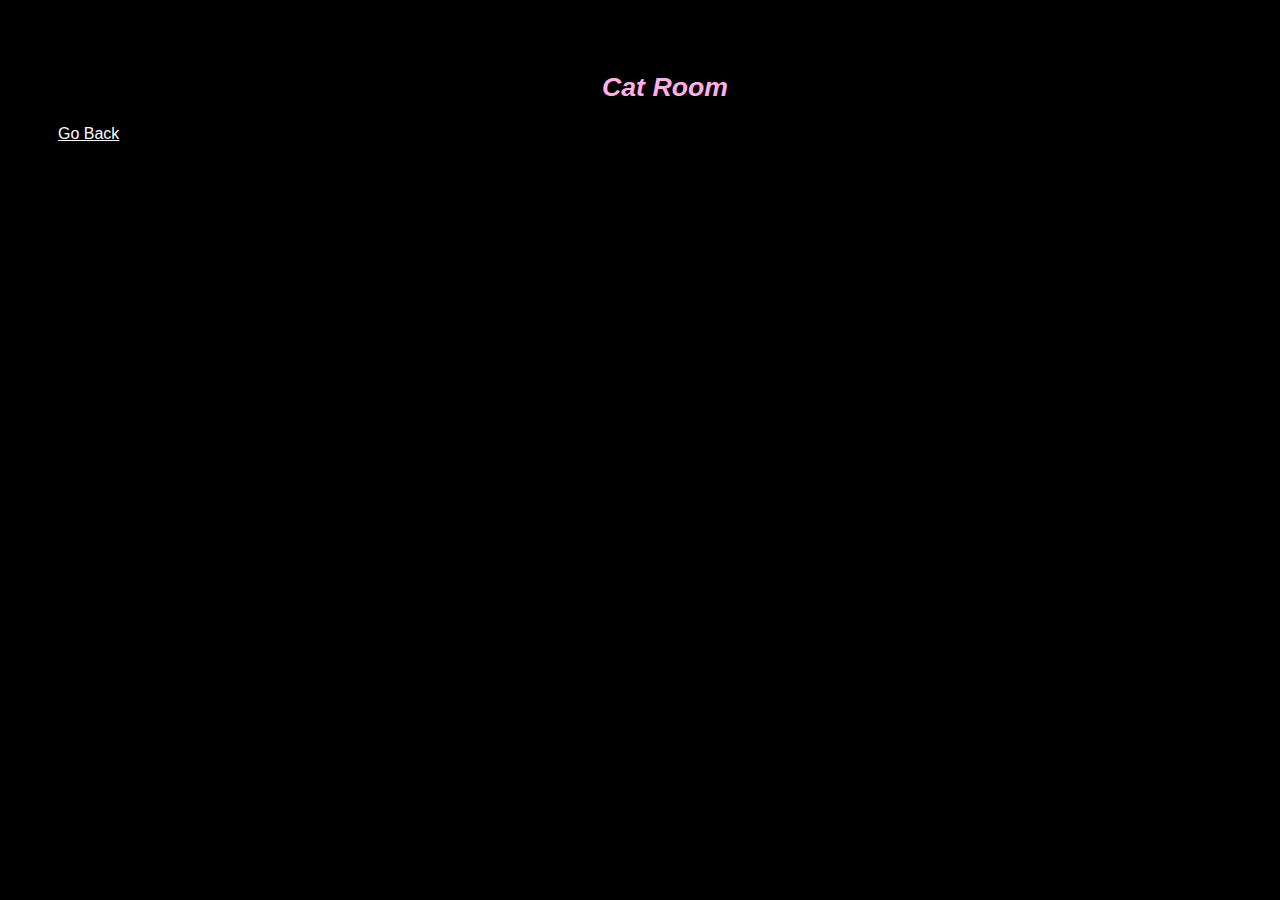
==== Page 1/index.html @ fc92f981 "Update index.html" ====
<!DOCTYPE html>
<html lang="en">
    <head>  
        <meta charset="UTF-8">
        <meta name="viewport" content="width=device-width", intitial-scale="1.0">
        <title>Nicole's Site</title>
        <link href="styles.css" rel="stylesheet">
        <link rel="preconnect" href="https://fonts.googleapis.com">
        <link rel="preconnect" href="https://fonts.gstatic.com" crossorigin>
        <link href="https://fonts.googleapis.com/css2?family=Oi&display=swap" rel="stylesheet">
    </head>
    <body>
        <!--content for hello world site goes here!-->
        <h2> Cat Room </h2>

        <p> <a href="Hello-World/index.html" >Go Back</a> </p1>


    </body>
</html>
---- Page 1/styles.css ----
h1{
    color: #ff00bb;
    text-align: center;
    font-size: 40pt;
    font-family: "Oi", serif;
    padding-top: 5px;
    padding-bottom: 0px;
}

h2{
    color: #ffafe4;
    text-align: center;
    font-size: 20pt;
    font-family: helvetica;
    font-style: italic;
    padding-top: 50px;
}

h3{
    color: #ffafe4;
    text-align: center;
    font-size: 10pt;
    font-family: helvetica;
    font-style: italic;
    padding-top: 0px;
    
}

p{
    color: #9afdff;
    font-family: helvetica;

}

div{
    padding-top: 20px;
    padding-bottom: 0px;
}

body{
    background-color: black;
    padding-left: 50px;
}

/* unvisited link */
a:link {
    color: rgb(255, 255, 255);
  }
  
  /* visited link */
  a:visited {
    color: rgb(255, 255, 255);
  }
  
  /* mouse over link */
  a:hover {
    color: rgb(255, 76, 165);
  }
  
  .right {
    justify-content: right;
    padding-right: 50px;
  }

 
  .oi-regular {
    font-family: "Oi", serif;
    font-weight: 100;
    font-style: normal;
  }
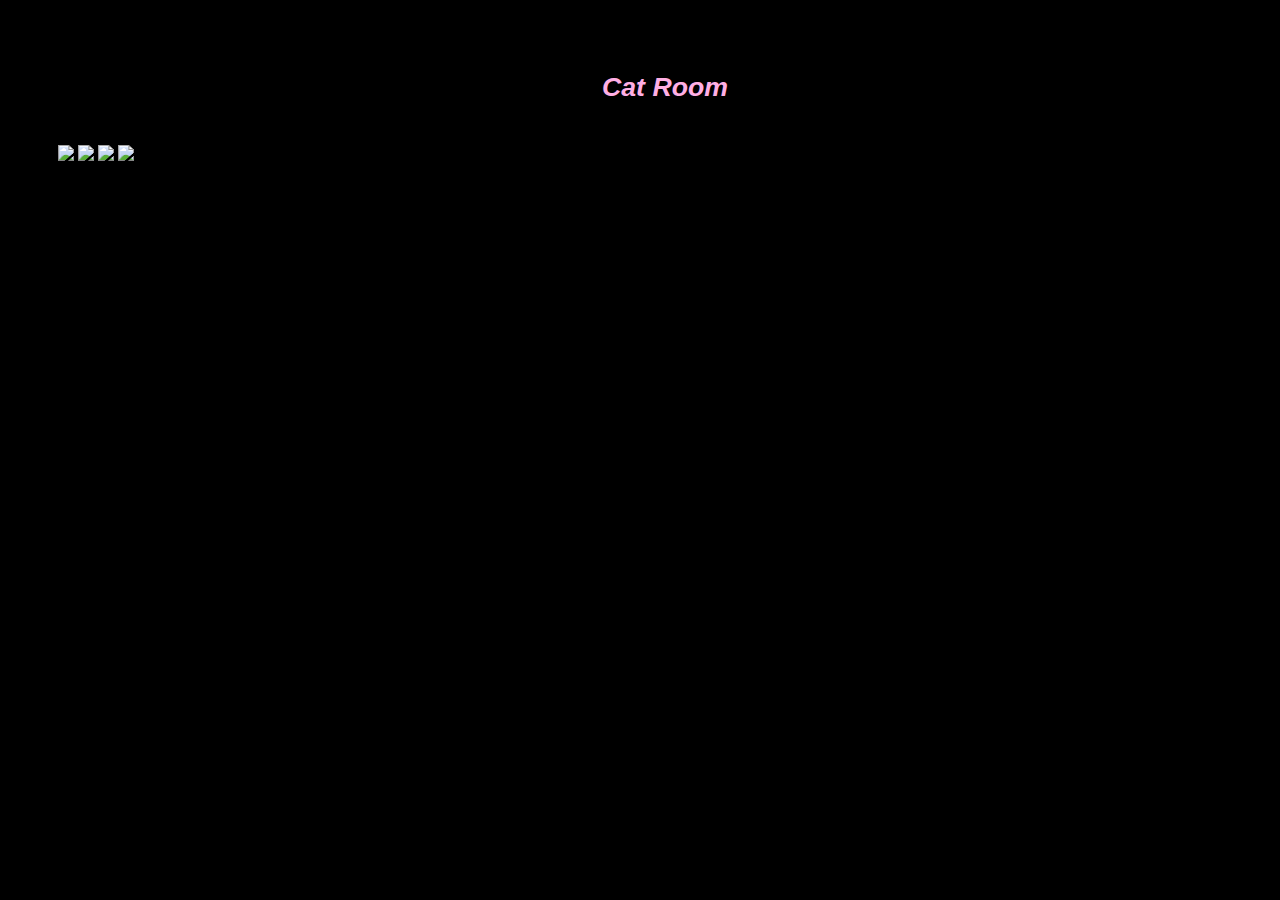
==== commit 86fe24c4: "Flex Added (page 1)" ====
--- a/Page 1/index.html
+++ b/Page 1/index.html
@@ -7,14 +7,18 @@
         <link href="styles.css" rel="stylesheet">
         <link rel="preconnect" href="https://fonts.googleapis.com">
         <link rel="preconnect" href="https://fonts.gstatic.com" crossorigin>
-        <link href="https://fonts.googleapis.com/css2?family=Oi&display=swap" rel="stylesheet">
+        <link href="https://fonts.googleapis.com/css2?family=Jacquarda+Bastarda+9+Charted&display=swap" rel="stylesheet">
     </head>
     <body>
         <!--content for hello world site goes here!-->
         <h2> Cat Room </h2>
 
-        <p> <a href="Hello-World/index.html" >Go Back</a> </p1>
-
+       <div class="Cats"> 
+            <img src="https://encrypted-tbn0.gstatic.com/images?q=tbn:ANd9GcTenp49lG3DDWsWxhb2eiwRcDXva9Cs1aG7hA&s" style="height:400px">
+            <img src="https://g.petango.com/photos/619/6fdffbef-c329-46b9-8964-46118c9930a6.jpg" style="height:400px">
+            <img src="https://g.petango.com/photos/619/dff2f44b-8f7b-4ba2-8620-721ce8ed5a45.jpg" style="height:400px">
+            <img src="https://g.petango.com/photos/619/69b8305f-cfd3-44a7-b7fe-b31529973c1e.jpg" style="height:400px">
+       </div>
 
     </body>
 </html>--- a/Page 1/styles.css
+++ b/Page 1/styles.css
@@ -2,7 +2,7 @@
     color: #ff00bb;
     text-align: center;
     font-size: 40pt;
-    font-family: "Oi", serif;
+    font-family: "Jacquarda Bastarda 9 Charted", serif;
     padding-top: 5px;
     padding-bottom: 0px;
 }
@@ -63,8 +63,15 @@
   }
 
  
-  .oi-regular {
-    font-family: "Oi", serif;
-    font-weight: 100;
+  .jacquarda-bastarda-9-charted-regular {
+    font-family: "Jacquarda Bastarda 9 Charted", serif;
+    font-weight: 400;
     font-style: normal;
+  }
+  
+
+  #cats {
+    display: flex;
+    align-items:stretch
+  
   }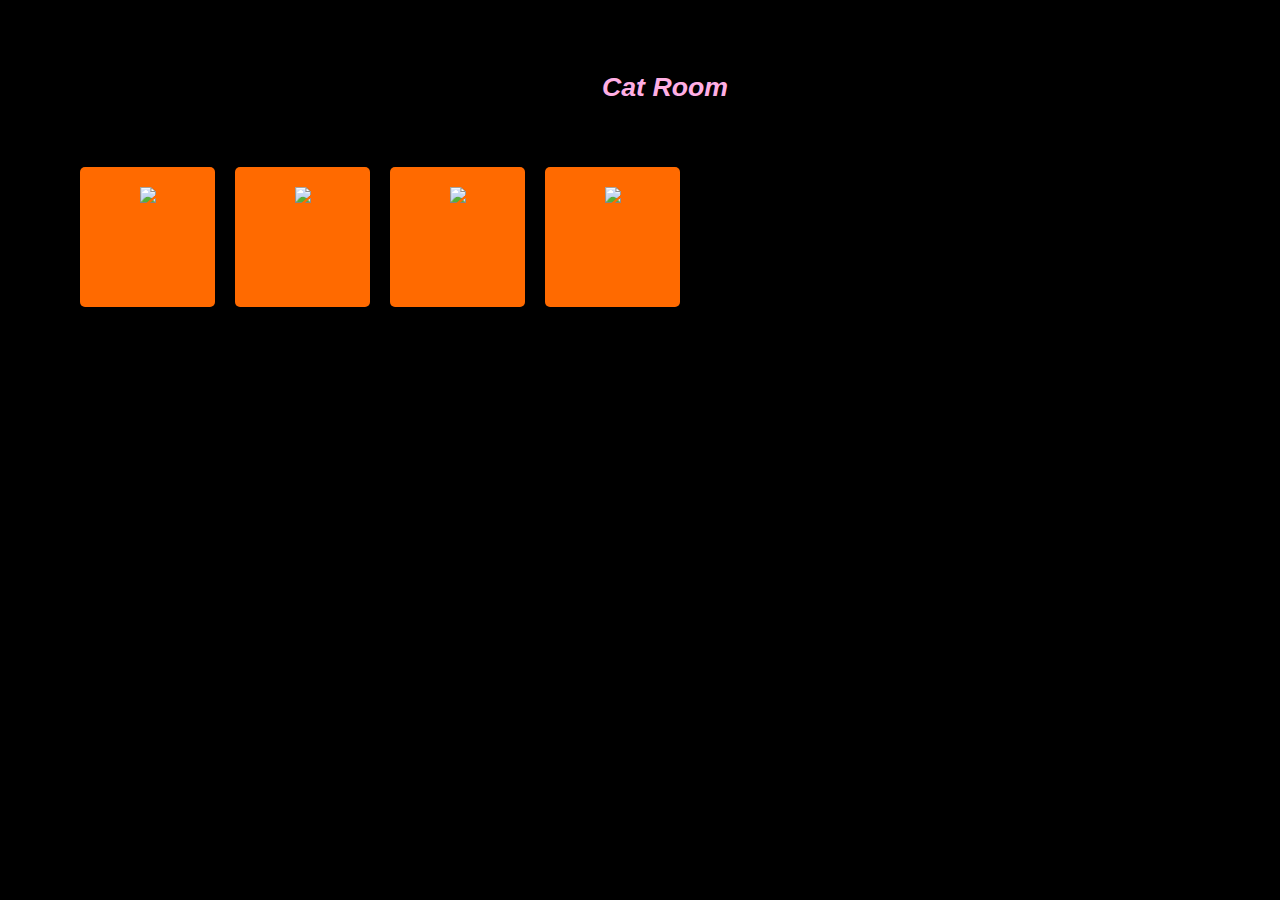
==== commit b9e108da: "flex update" ====
--- a/Page 1/index.html
+++ b/Page 1/index.html
@@ -13,12 +13,14 @@
         <!--content for hello world site goes here!-->
         <h2> Cat Room </h2>
 
-       <div class="Cats"> 
-            <img src="https://encrypted-tbn0.gstatic.com/images?q=tbn:ANd9GcTenp49lG3DDWsWxhb2eiwRcDXva9Cs1aG7hA&s" style="height:400px">
-            <img src="https://g.petango.com/photos/619/6fdffbef-c329-46b9-8964-46118c9930a6.jpg" style="height:400px">
-            <img src="https://g.petango.com/photos/619/dff2f44b-8f7b-4ba2-8620-721ce8ed5a45.jpg" style="height:400px">
-            <img src="https://g.petango.com/photos/619/69b8305f-cfd3-44a7-b7fe-b31529973c1e.jpg" style="height:400px">
-       </div>
-
+        <div>
+            <div class="flex-container">
+              <div class="flex-item"><img src="https://encrypted-tbn0.gstatic.com/images?q=tbn:ANd9GcTenp49lG3DDWsWxhb2eiwRcDXva9Cs1aG7hA&s" style="height:100px"> </div>
+              <div class="flex-item"> <img src="https://g.petango.com/photos/619/6fdffbef-c329-46b9-8964-46118c9930a6.jpg" style="height:100px"> </div>
+              <div class="flex-item"> <img src="https://g.petango.com/photos/619/dff2f44b-8f7b-4ba2-8620-721ce8ed5a45.jpg" style="height:100px"> </div>
+              <div class="flex-item"> <img src="https://g.petango.com/photos/619/69b8305f-cfd3-44a7-b7fe-b31529973c1e.jpg" style="height:100px"> </div>
+            </div>
+          </div>
+          
     </body>
 </html>--- a/Page 1/styles.css
+++ b/Page 1/styles.css
@@ -69,9 +69,22 @@
     font-style: normal;
   }
   
-
-  #cats {
+  .flex-container {
+    border: 2px solid #000;
+    width: 600px;
     display: flex;
-    align-items:stretch
+    flex-wrap: wrap;
+    gap: 20px;
+    padding: 20px;
+    border-radius: 5px;
+  }
   
+  .flex-item {
+    display: flex;
+    justify-content: center;
+    align-items: center;
+    background-color: rgb(255, 106, 0);
+    padding: 20px 50px;
+    border-radius: 5px;
+    flex: 1;
   }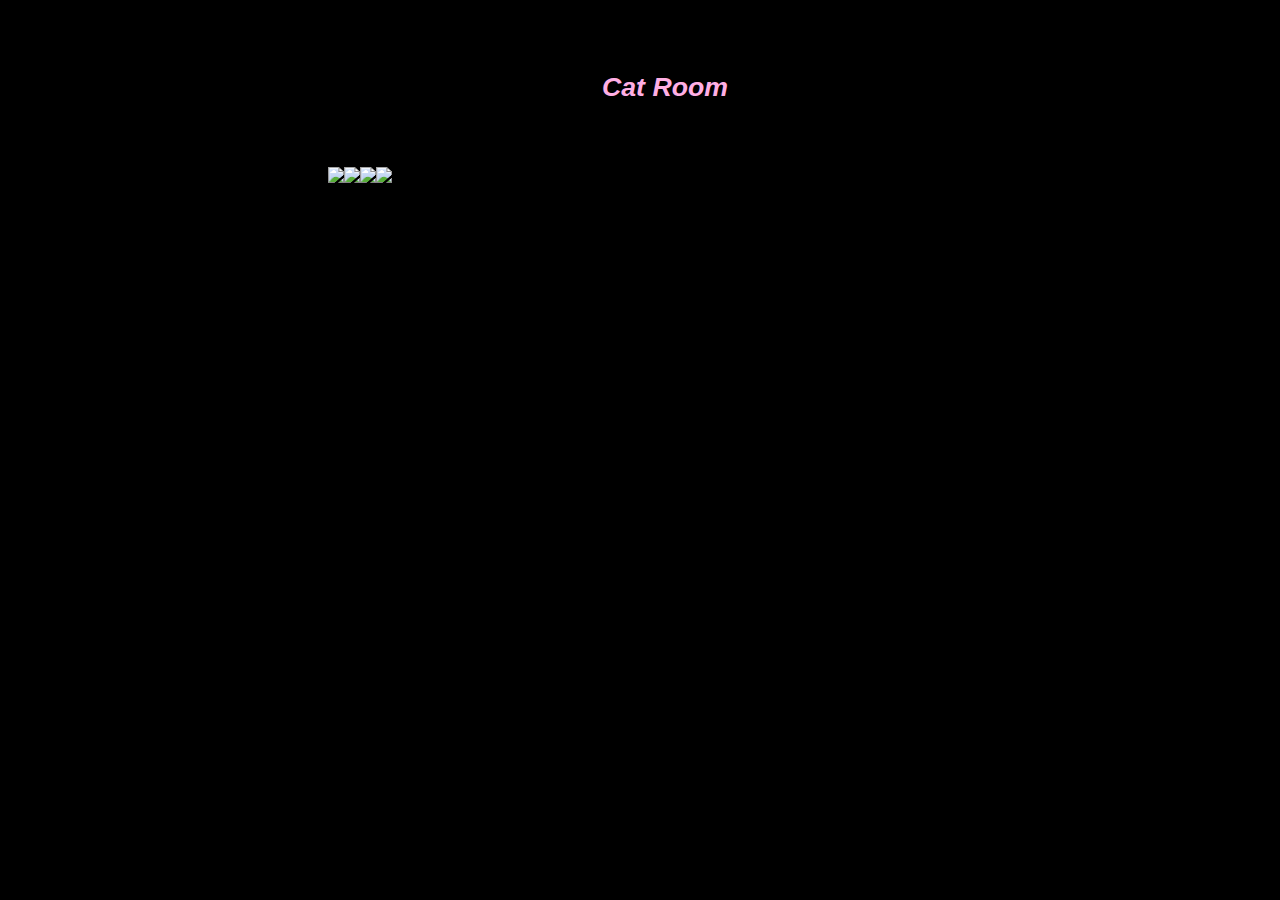
==== commit 46c1309f: "flex update" ====
--- a/Page 1/index.html
+++ b/Page 1/index.html
@@ -14,11 +14,11 @@
         <h2> Cat Room </h2>
 
         <div>
-            <div class="flex-container">
-              <div class="flex-item"><img src="https://encrypted-tbn0.gstatic.com/images?q=tbn:ANd9GcTenp49lG3DDWsWxhb2eiwRcDXva9Cs1aG7hA&s" style="height:100px"> </div>
-              <div class="flex-item"> <img src="https://g.petango.com/photos/619/6fdffbef-c329-46b9-8964-46118c9930a6.jpg" style="height:100px"> </div>
-              <div class="flex-item"> <img src="https://g.petango.com/photos/619/dff2f44b-8f7b-4ba2-8620-721ce8ed5a45.jpg" style="height:100px"> </div>
-              <div class="flex-item"> <img src="https://g.petango.com/photos/619/69b8305f-cfd3-44a7-b7fe-b31529973c1e.jpg" style="height:100px"> </div>
+            <div class="cats">
+            <img src="https://encrypted-tbn0.gstatic.com/images?q=tbn:ANd9GcTenp49lG3DDWsWxhb2eiwRcDXva9Cs1aG7hA&s" style="height:200px"> 
+            <img src="https://g.petango.com/photos/619/6fdffbef-c329-46b9-8964-46118c9930a6.jpg" style="height:200px"> 
+            <img src="https://g.petango.com/photos/619/dff2f44b-8f7b-4ba2-8620-721ce8ed5a45.jpg" style="height:200px"> 
+            <img src="https://g.petango.com/photos/619/69b8305f-cfd3-44a7-b7fe-b31529973c1e.jpg" style="height:200px"> 
             </div>
           </div>
           
--- a/Page 1/styles.css
+++ b/Page 1/styles.css
@@ -69,22 +69,12 @@
     font-style: normal;
   }
   
-  .flex-container {
-    border: 2px solid #000;
+  .cats {
+    border: 2px solid #000000;
     width: 600px;
     display: flex;
     flex-wrap: wrap;
-    gap: 20px;
-    padding: 20px;
-    border-radius: 5px;
+    justify-content: center;
+    align-items: center space-around;
   }
-  
-  .flex-item {
-    display: flex;
-    justify-content: center;
-    align-items: center;
-    background-color: rgb(255, 106, 0);
-    padding: 20px 50px;
-    border-radius: 5px;
-    flex: 1;
-  }+  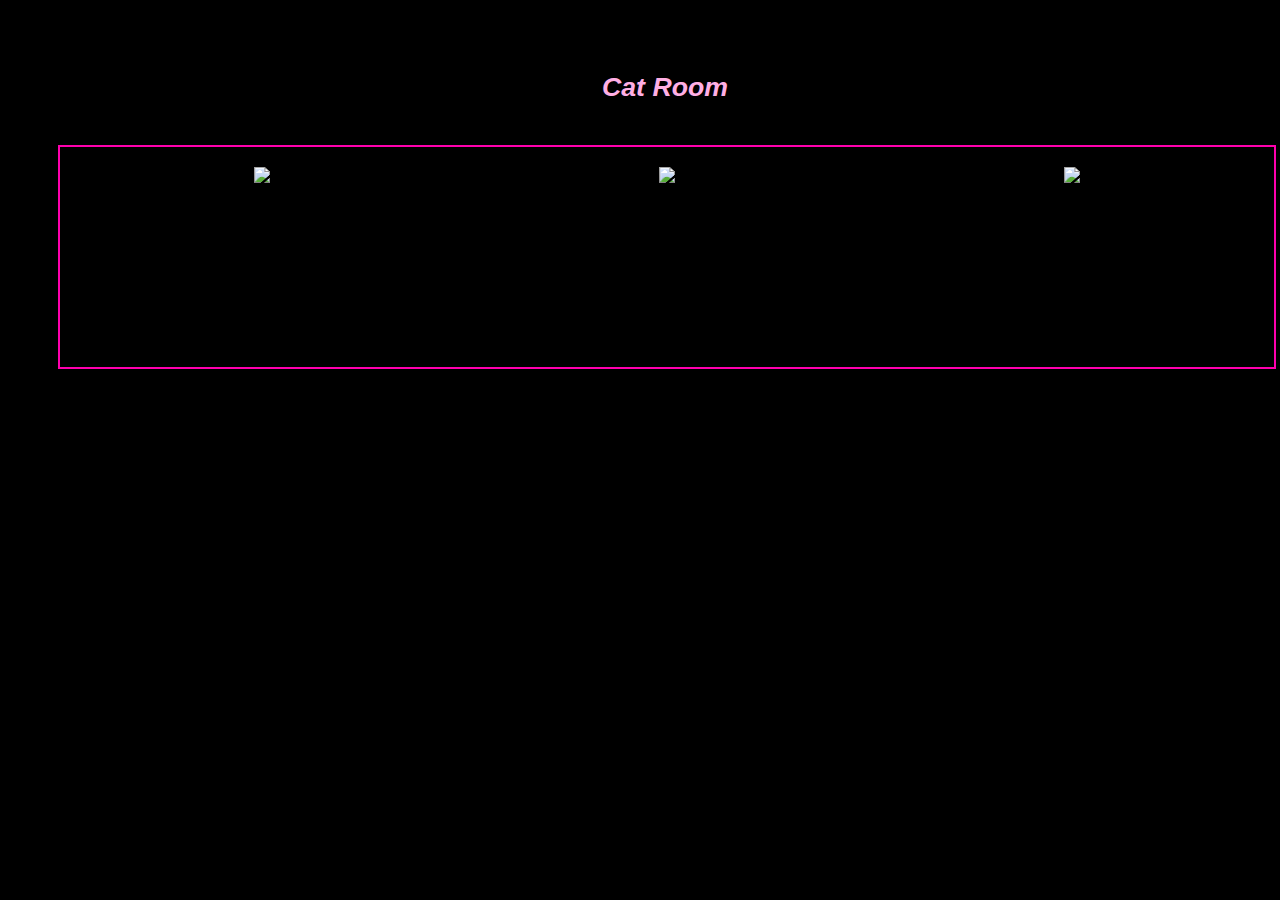
==== commit e784d76a: "Update index.html" ====
--- a/Page 1/index.html
+++ b/Page 1/index.html
@@ -15,7 +15,6 @@
 
         <div>
             <div class="cats">
-            <img src="https://encrypted-tbn0.gstatic.com/images?q=tbn:ANd9GcTenp49lG3DDWsWxhb2eiwRcDXva9Cs1aG7hA&s" style="height:200px"> 
             <img src="https://g.petango.com/photos/619/6fdffbef-c329-46b9-8964-46118c9930a6.jpg" style="height:200px"> 
             <img src="https://g.petango.com/photos/619/dff2f44b-8f7b-4ba2-8620-721ce8ed5a45.jpg" style="height:200px"> 
             <img src="https://g.petango.com/photos/619/69b8305f-cfd3-44a7-b7fe-b31529973c1e.jpg" style="height:200px"> 
--- a/Page 1/styles.css
+++ b/Page 1/styles.css
@@ -70,11 +70,10 @@
   }
   
   .cats {
-    border: 2px solid #000000;
-    width: 600px;
+    border: 2px solid #ff00ae;
+    width: 100%;
     display: flex;
-    flex-wrap: wrap;
-    justify-content: center;
-    align-items: center space-around;
+    justify-content: space-around;
+    align-items: center;
   }
   